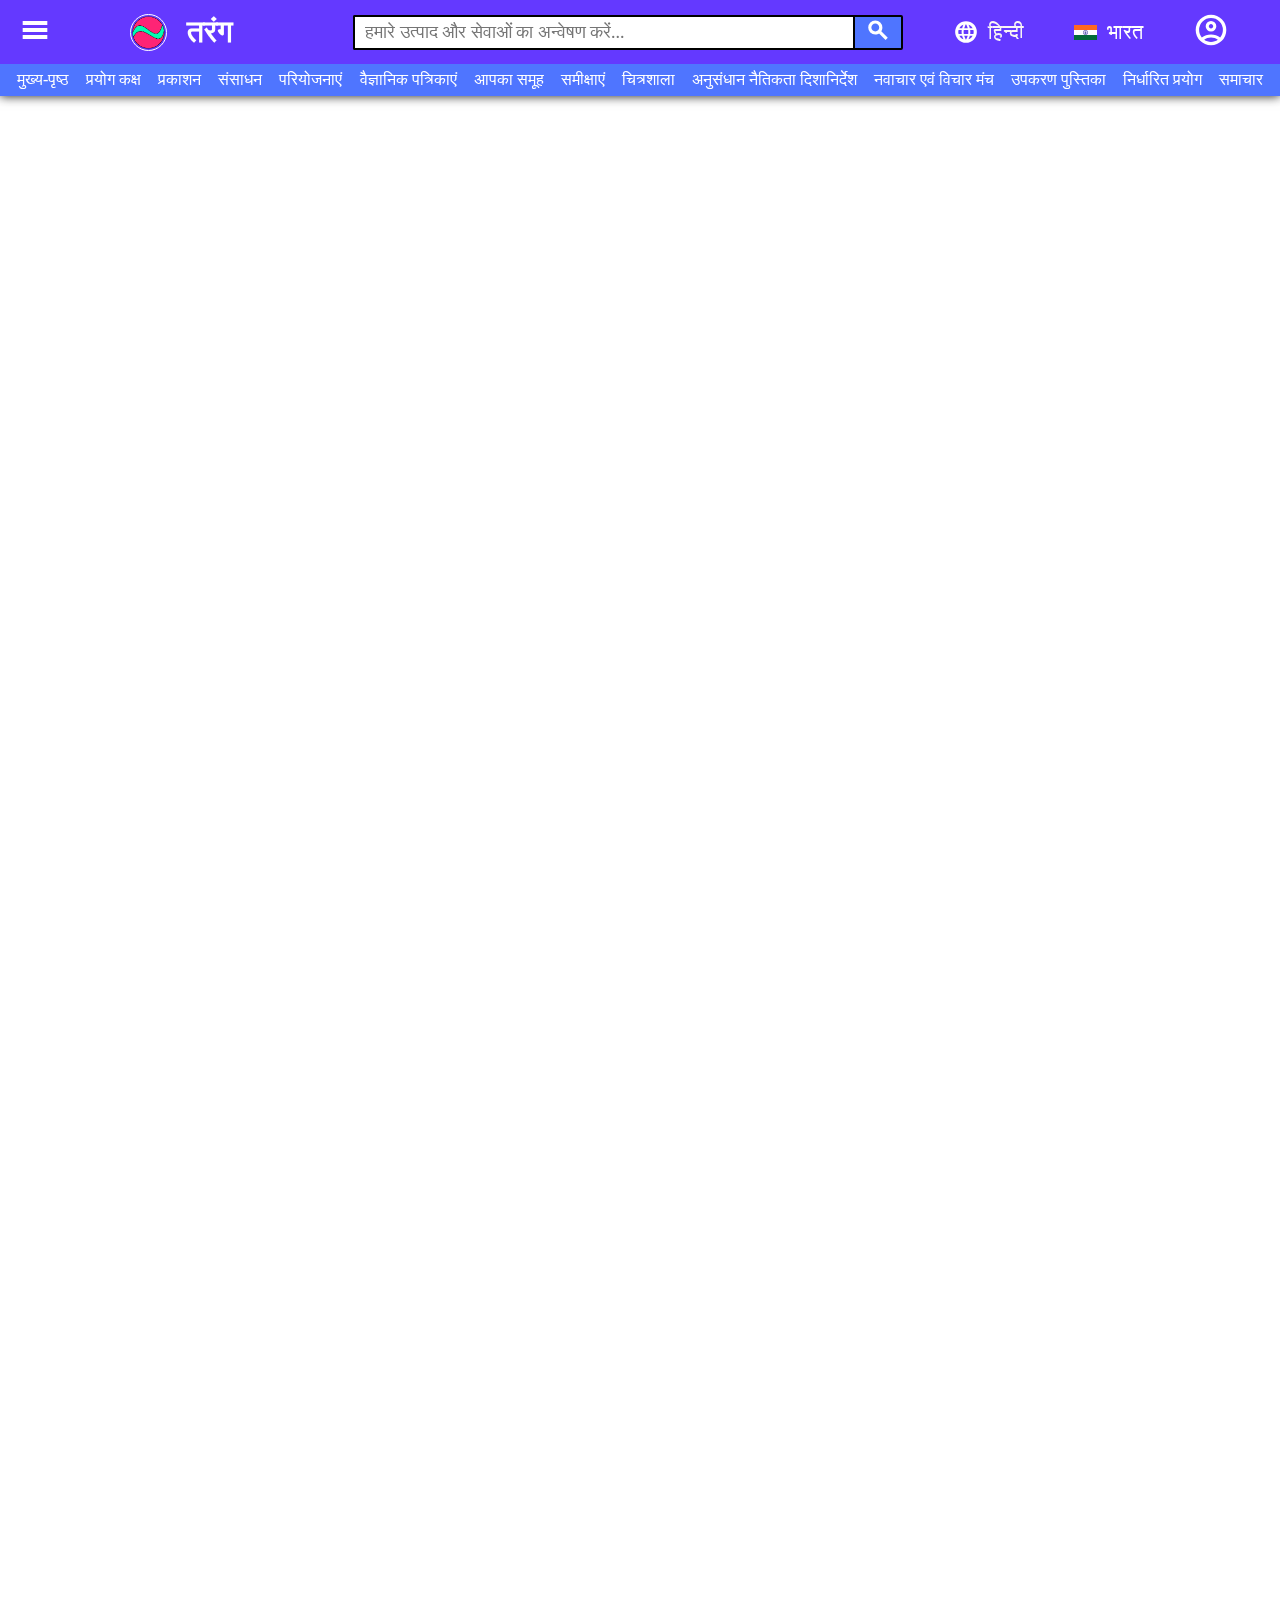
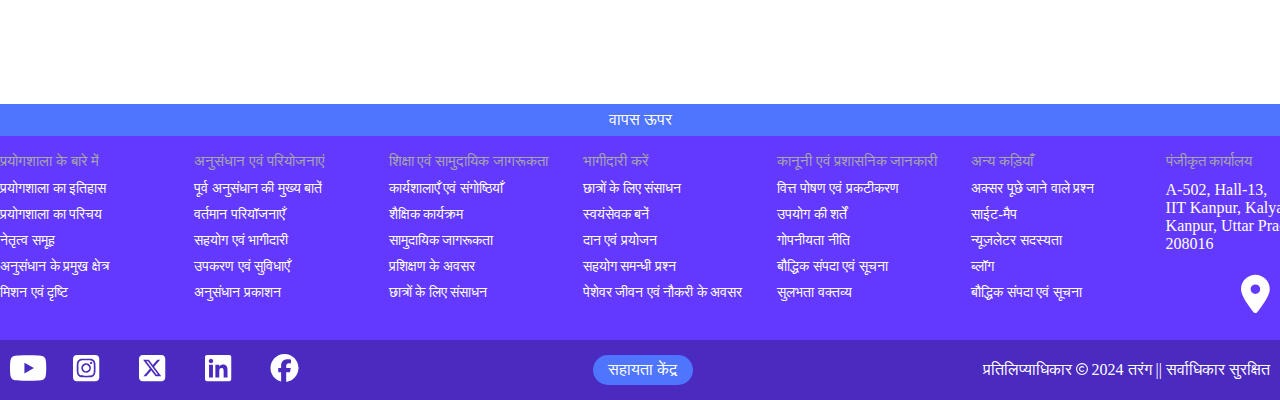
==== prakashan-index.html @ f74ebd34 "Initial commit" ====
<!DOCTYPE html>
<html lang="en">
<head>
  <meta charset="UTF-8">
  <meta name="viewport" content="width=device-width, initial-scale=1.0">
  <title>Document</title>
  <link rel="stylesheet" href="prakashan-style.css" />
</head>
<body>
  <div class="body">
    <div class="navsection">
      <div>
        <header>
          <nav class="navbar">
            <input type="checkbox" id="sidebar-active" />
            <label for="sidebar-active" class="open-sidebar-button">
              <svg
                xmlns="http://www.w3.org/2000/svg"
                height="30px"
                viewBox="0 -960 960 960"
                width="30px"
                fill="#ffffff"
              >
                <path
                  d="M86-191v-126h788v126H86Zm0-226v-126h788v126H86Zm0-226v-126h788v126H86Z"
                />
              </svg>
            </label>
            <div class="side-contant">
              <div class="netweb">
                <div class="abtweb">
                  <h1>आभासी प्रयोगशाला</h1>
                </div>
                <div class="csdiv">
                  <label for="sidebar-active" class="close-sidebar-button">
                    <svg
                      xmlns="http://www.w3.org/2000/svg"
                      height="30px"
                      viewBox="0 -960 960 960"
                      width="30px"
                      fill="#ffffff"
                    >
                      <path
                        d="m256-168-88-88 224-224-224-224 88-88 224 224 224-224 88 88-224 224 224 224-88 88-224-224-224 224Z"
                      />
                    </svg>
                  </label>
                </div>
              </div>
              <div class="accinfo">
                <div class="acclo">
                  <svg
                    xmlns="http://www.w3.org/2000/svg"
                    height="50px"
                    viewBox="0 -960 960 960"
                    width="50px"
                    fill="#6a5bf3"
                  >
                    <path
                      d="M235.2-279.59q51-38.52 113.52-60.54 62.52-22.02 131.33-22.02t131.64 22.38q62.83 22.38 113.11 60.42 34.29-41.24 53.31-91.92 19.02-50.69 19.02-108.73 0-131.57-92.78-224.35T480-797.13q-131.57 0-224.35 92.78T162.87-480q0 57.8 18.9 108.49 18.9 50.68 53.43 91.92ZM480-437.85q-59.96 0-100.93-40.86-40.98-40.86-40.98-100.81 0-59.96 40.98-100.94 40.97-40.97 100.93-40.97 59.96 0 100.93 40.97 40.98 40.98 40.98 100.94 0 59.95-40.98 100.81-40.97 40.86-100.93 40.86Zm-.02 365.98q-84.65 0-159.09-32.1-74.43-32.1-129.63-87.29-55.19-55.2-87.29-129.65-32.1-74.46-32.1-159.11 0-84.65 32.1-159.09 32.1-74.43 87.29-129.63 55.2-55.19 129.65-87.29 74.46-32.1 159.11-32.1 84.65 0 159.09 32.1 74.43 32.1 129.63 87.29 55.19 55.2 87.29 129.65 32.1 74.46 32.1 159.11 0 84.65-32.1 159.09-32.1 74.43-87.29 129.63-55.2 55.19-129.65 87.29-74.46 32.1-159.11 32.1Zm.02-91q51.8 0 97.37-14.9 45.56-14.9 84.56-42.95-39.47-28.28-84.44-43.06-44.97-14.79-97.49-14.79-52.52 0-97.37 14.79-44.85 14.78-84.33 43.06 39 28.05 84.45 42.95 45.45 14.9 97.25 14.9Zm0-358.56q25.04 0 41.57-16.53 16.52-16.52 16.52-41.56 0-25.05-16.52-41.69-16.53-16.64-41.57-16.64t-41.57 16.64q-16.52 16.64-16.52 41.69 0 25.04 16.52 41.56 16.53 16.53 41.57 16.53Zm0-58.09Zm.24 358.8Z"
                    />
                  </svg>
                </div>
                <div class="logininfo">
                  <div class="logininfo1">आलोक तेजस</div>
                  <div class="logininfo2">aalok24@iitk.ac.in</div>
                </div>
                <div class="arrodo">
                  <svg
                    xmlns="http://www.w3.org/2000/svg"
                    height="19px"
                    viewBox="0 -960 960 960"
                    width="19px"
                    fill="#000000"
                  >
                    <path d="M480-328 225-583h510L480-328Z" />
                  </svg>
                </div>
              </div>
              <div class="edurole">
                <div class="edulogo">
                  <svg
                    xmlns="http://www.w3.org/2000/svg"
                    height="24px"
                    viewBox="0 -960 960 960"
                    width="24px"
                    fill="#000000"
                  >
                    <path
                      d="M480-120 200-272v-240L40-600l440-240 440 240v320h-80v-276l-80 44v240L480-120Zm0-332 274-148-274-148-274 148 274 148Zm0 241 200-108v-151L480-360 280-470v151l200 108Zm0-241Zm0 90Zm0 0Z"
                    />
                  </svg>
                </div>
                <div class="eduque">अपना पद चुनें</div>
                <div class="edudrpd">
                  <svg
                    xmlns="http://www.w3.org/2000/svg"
                    height="24px"
                    viewBox="0 -960 960 960"
                    width="24px"
                    fill="#000000"
                  >
                    <path d="M480-360 280-560h400L480-360Z" />
                  </svg>
                </div>
              </div>
              <div class="sidelink">
                <div class="link">
                  <div class="homelogo">
                    <svg
                      xmlns="http://www.w3.org/2000/svg"
                      height="24px"
                      viewBox="0 -960 960 960"
                      width="24px"
                      fill="#0000000"
                    >
                      <path
                        d="M240-200h120v-240h240v240h120v-360L480-740 240-560v360Zm-80 80v-480l320-240 320 240v480H520v-240h-80v240H160Zm320-350Z"
                      />
                    </svg>
                  </div>
                  <div class="homeword">
                    <a href="#home">मुख्य-पृष्ठ</a>
                  </div>
                </div>
                <div class="link">
                  <div class="homelogo">
                    <svg
                      xmlns="http://www.w3.org/2000/svg"
                      height="24px"
                      viewBox="0 -960 960 960"
                      width="24px"
                      fill="#0000000"
                    >
                      <path
                        d="m438-240 226-226-58-58-169 169-84-84-57 57 142 142ZM240-80q-33 0-56.5-23.5T160-160v-640q0-33 23.5-56.5T240-880h320l240 240v480q0 33-23.5 56.5T720-80H240Zm280-520v-200H240v640h480v-440H520ZM240-800v200-200 640-640Z"
                      />
                    </svg>
                  </div>
                  <div class="maka">
                    <a href="#karya">आपके कार्य</a>
                  </div>
                </div>
                <div class="link">
                  <div class="homelogo">
                    <svg
                      xmlns="http://www.w3.org/2000/svg"
                      height="24px"
                      viewBox="0 0 640 512"
                      width="24px"
                      fill="#0000000"
                    >
                      <!--!Font Awesome Free 6.6.0 by @fontawesome - https://fontawesome.com License - https://fontawesome.com/license/free Copyright 2024 Fonticons, Inc.-->
                      <path
                        d="M579.8 267.7c56.5-56.5 56.5-148 0-204.5c-50-50-128.8-56.5-186.3-15.4l-1.6 1.1c-14.4 10.3-17.7 30.3-7.4 44.6s30.3 17.7 44.6 7.4l1.6-1.1c32.1-22.9 76-19.3 103.8 8.6c31.5 31.5 31.5 82.5 0 114L422.3 334.8c-31.5 31.5-82.5 31.5-114 0c-27.9-27.9-31.5-71.8-8.6-103.8l1.1-1.6c10.3-14.4 6.9-34.4-7.4-44.6s-34.4-6.9-44.6 7.4l-1.1 1.6C206.5 251.2 213 330 263 380c56.5 56.5 148 56.5 204.5 0L579.8 267.7zM60.2 244.3c-56.5 56.5-56.5 148 0 204.5c50 50 128.8 56.5 186.3 15.4l1.6-1.1c14.4-10.3 17.7-30.3 7.4-44.6s-30.3-17.7-44.6-7.4l-1.6 1.1c-32.1 22.9-76 19.3-103.8-8.6C74 372 74 321 105.5 289.5L217.7 177.2c31.5-31.5 82.5-31.5 114 0c27.9 27.9 31.5 71.8 8.6 103.9l-1.1 1.6c-10.3 14.4-6.9 34.4 7.4 44.6s34.4 6.9 44.6-7.4l1.1-1.6C433.5 260.8 427 182 377 132c-56.5-56.5-148-56.5-204.5 0L60.2 244.3z"
                      />
                    </svg>
                  </div>
                  <div class="qlinks">
                    <a href="#karya">सुगम्य कड़ियाँ</a>
                  </div>
                </div>
              </div>
            </div>
            <a href="logo.png" class="logo">
              <img src="Designer.png" alt="logo"
            /></a>
            <div class="logoword">तरंग</div>
            <form action="search" method="get">
              <input
                type="search"
                name="services"
                placeholder="हमारे उत्पाद और सेवाओं का अन्वेषण करें..."
              />
              <button type="submit">
                <svg
                  xmlns="http://www.w3.org/2000/svg"
                  height="24px"
                  viewBox="0 -960 960 960"
                  width="24px"
                  fill="#ffffff"
                >
                  <path
                    d="M782-82 523-341q-29 20-67.5 32T372-297q-118 0-200.5-82.5T89-580q0-118 82.5-200.5T372-863q118 0 200.5 82.5T655-580q0 46-12 83.5T611-431l260 261-89 88ZM372-423q66 0 111.5-45.5T529-580q0-66-45.5-111.5T372-737q-66 0-111.5 45.5T215-580q0 66 45.5 111.5T372-423Z"
                  />
                </svg>
              </button>
            </form>
            <div class="rightform">
              <div class="lang">
                <div class="langlogo">
                  <svg
                    xmlns="http://www.w3.org/2000/svg"
                    height="24px"
                    viewBox="0 -960 960 960"
                    width="24px"
                    fill="#ffffff"
                  >
                    <path
                      d="M480-46q-89 0-168-34.5T174-174q-59-59-93.5-138T46-480q0-89 34.5-168T174-786q59-59 138-93.5T480-914q89 0 168 34.5T786-786q59 59 93.5 138T914-480q0 89-34.5 168T786-174q-59 59-138 93.5T480-46Zm-2-127q22-34 41-72.5t31-80.5H409q12 42 29.5 80.5T478-173Zm-99-16q-20-31-31.5-66.5T327-326H215q26 48 68 84t96 53Zm199 0q54-17 97-53t69-84H632q-9 35-21.5 70.5T578-189ZM182-403h129q-3-20-4.5-38.5T305-480q0-21 1.5-39t4.5-38H182q-5 19-7.5 37.5T172-480q0 20 2.5 39t7.5 38Zm209 0h177q3-20 3.5-38.5t.5-38.5q0-21-.5-39t-3.5-38H391q-3 20-4.5 38t-1.5 39q0 20 1.5 38.5T391-403Zm257 0h128q5-19 7.5-38t2.5-39q0-21-2.5-39.5T776-557H648q2 20 3 38t1 39q0 20-1 38.5t-3 38.5Zm-16-232h112q-26-48-69-83.5T578-771q20 31 32.5 66t21.5 70Zm-223 0h141q-11-42-30-80t-42-72q-22 34-39.5 72T409-635Zm-194 0h112q9-35 20.5-70t31.5-66q-54 17-96 52.5T215-635Z"
                    />
                  </svg>
                </div>
                <div class="language">हिन्दी</div>
              </div>
              <div class="country">
                <img src="Flag_of_India.svg" alt="flag of India" />
                <div class="coname">भारत</div>
              </div>
              <div class="userid">
                <svg
                  xmlns="http://www.w3.org/2000/svg"
                  height="36px"
                  viewBox="0 -960 960 960"
                  width="36px"
                  fill="#ffffff"
                >
                  <path
                    d="M235.2-279.59q51-38.52 113.52-60.54 62.52-22.02 131.33-22.02t131.64 22.38q62.83 22.38 113.11 60.42 34.29-41.24 53.31-91.92 19.02-50.69 19.02-108.73 0-131.57-92.78-224.35T480-797.13q-131.57 0-224.35 92.78T162.87-480q0 57.8 18.9 108.49 18.9 50.68 53.43 91.92ZM480-437.85q-59.96 0-100.93-40.86-40.98-40.86-40.98-100.81 0-59.96 40.98-100.94 40.97-40.97 100.93-40.97 59.96 0 100.93 40.97 40.98 40.98 40.98 100.94 0 59.95-40.98 100.81-40.97 40.86-100.93 40.86Zm-.02 365.98q-84.65 0-159.09-32.1-74.43-32.1-129.63-87.29-55.19-55.2-87.29-129.65-32.1-74.46-32.1-159.11 0-84.65 32.1-159.09 32.1-74.43 87.29-129.63 55.2-55.19 129.65-87.29 74.46-32.1 159.11-32.1 84.65 0 159.09 32.1 74.43 32.1 129.63 87.29 55.19 55.2 87.29 129.65 32.1 74.46 32.1 159.11 0 84.65-32.1 159.09-32.1 74.43-87.29 129.63-55.2 55.19-129.65 87.29-74.46 32.1-159.11 32.1Zm.02-91q51.8 0 97.37-14.9 45.56-14.9 84.56-42.95-39.47-28.28-84.44-43.06-44.97-14.79-97.49-14.79-52.52 0-97.37 14.79-44.85 14.78-84.33 43.06 39 28.05 84.45 42.95 45.45 14.9 97.25 14.9Zm0-358.56q25.04 0 41.57-16.53 16.52-16.52 16.52-41.56 0-25.05-16.52-41.69-16.53-16.64-41.57-16.64t-41.57 16.64q-16.52 16.64-16.52 41.69 0 25.04 16.52 41.56 16.53 16.53 41.57 16.53Zm0-58.09Zm.24 358.8Z"
                  />
                </svg>
              </div>
            </div>
          </nav>
        </header>
      </div>
      <div class="navmenu">
        <div class="navlist">
          <ul class="navliscont">
            <li>
              <a href="index.html">मुख्य-पृष्ठ</a>
            </li>
            <li>
              <a href="prayogkaksha-index.html">प्रयोग कक्ष</a>
            </li>
            <li>
              <a href="prakashan-index.html">प्रकाशन</a>
            </li>
            <li>
              <a href="sansadhan-index.html">संसाधन</a>
            </li>
            <li>
              <a href="pariyojnayen-index.html">परियोजनाएं </a>
            </li>
            <li>
              <a href="vaigyanikp-index.html">वैज्ञानिक पत्रिकाएं</a>
            </li>
            <li>
              <a href="aapkasamuh-index.html">आपका समूह</a>
            </li>
            <li>
              <a href="samiksha-index.html">समीक्षाएं</a>
            </li>
            <li>
              <a href="chitrashala-index.html">चित्रशाला</a>
            </li>
            <li>
              <a href="anusandhannaitidisa-index.html"
                >अनुसंधान नैतिकता दिशानिर्देश</a
              >
            </li>
            <li>
              <a href="navacharnvicharmanch-index.html">नवाचार एवं विचार मंच</a>
            </li>
            <li>
              <a href="upkaranpustika-index.html">उपकरण पुस्तिका</a>
            </li>
            <li>
              <a href="nirdharitprayog-index.html">निर्धारित प्रयोग</a>
            </li>
            <li>
              <a href="samachar-index.html">समाचार</a>
            </li>
          </ul>
        </div>
      </div>
    </div>
    <div class="navad"></div>
    <div class="welcome">
      <div>स्वागतम्</div>
    </div>
  </div>
  <div class="footer">
    <footer class="foot">
      <div class="footmenu">वापस ऊपर</div>
      <div class="footbar">
        <div class="footcont">
          <div class="about">
            <div class="abheading">प्रयोगशाला के बारे में</div>
            <div class="abcont">
              <ul>
                <li>प्रयोगशाला का इतिहास</li>
                <li>प्रयोगशाला का परिचय</li>
                <li>नेतृत्व समूह</li>
                <li>अनुसंधान के प्रमुख क्षेत्र</li>
                <li>मिशन एवं दृष्टि</li>
              </ul>
            </div>
          </div>
          <div class="rnp">
            <div class="rnpheading">अनुसंधान एवं परियोजनाएं</div>
            <div class="rnpcont">
              <ul>
                <li>पूर्व अनुसंधान की मुख्य बातें</li>
                <li>वर्तमान परियॉजनाएँ</li>
                <li>सहयोग एवं भागीदारी</li>
                <li>उपकरण एवं सुविधाएँ</li>
                <li>अनुसंधान प्रकाशन</li>
              </ul>
            </div>
          </div>
          <div class="sno">
            <div class="snoheading">शिक्षा एवं सामुदायिक जागरूकता</div>
            <div class="snocont">
              <ul>
                <li>कार्यशालाएँ एवं संगोष्ठियाँ</li>
                <li>शैक्षिक कार्यक्रम</li>
                <li>सामुदायिक जागरूकता</li>
                <li>प्रशिक्षण के अवसर</li>
                <li>छात्रों के लिए संसाधन</li>
              </ul>
            </div>
          </div>
          <div class="bhagi">
            <div class="bhagiheading">भागीदारी करें</div>
            <div class="bhagicont">
              <ul>
                <li>छात्रों के लिए संसाधन</li>
                <li>स्वयंसेवक बनें</li>
                <li>दान एवं प्रयोजन</li>
                <li>सहयोग समन्धी प्रश्न</li>
                <li>पेशेवर जीवन एवं नौकरी के अवसर</li>
              </ul>
            </div>
          </div>
          <div class="lna">
            <div class="lnaheading">कानूनी एवं प्रशासनिक जानकारी</div>
            <div class="abcont">
              <ul>
                <li>वित्त पोषण एवं प्रकटीकरण</li>
                <li>उपयोग की शर्तें</li>
                <li>गोपनीयता नीति</li>
                <li>बौद्धिक संपदा एवं सूचना</li>
                <li>सुलभता वक्तव्य</li>
              </ul>
            </div>
          </div>
          <div class="oth">
            <div class="othheading">अन्य कड़ियाँ</div>
            <div class="othcont">
              <ul>
                <li>अक्सर पूछे जाने वाले प्रश्न</li>
                <li>साईट-मैप</li>
                <li>न्यूज़लेटर सदस्यता</li>
                <li>ब्लॉग</li>
                <li>बौद्धिक संपदा एवं सूचना</li>
              </ul>
            </div>
          </div>
          <div class="add">
            <div class="addheading">पंजीकृत कार्यालय</div>
            <div class="addcont">
              <div class="office">
                A-502, Hall-13,
                <br />
                IIT Kanpur, Kalyanpur
                <br />
                Kanpur, Uttar Pradesh
                <br />
                208016
              </div>
              <div class="loctag">
                <a href="https://maps.app.goo.gl/wtVj9qxrW9wR1HWw6">
                  <svg
                    xmlns="http://www.w3.org/2000/svg"
                    height="48px"
                    viewBox="0 0 640 512"
                    width="48px"
                    fill="#ffffff"
                  >
                    <!--!Font Awesome Free 6.7.1 by @fontawesome - https://fontawesome.com License - https://fontawesome.com/license/free Copyright 2024 Fonticons, Inc.-->
                    <path
                      d="M215.7 499.2C267 435 384 279.4 384 192C384 86 298 0 192 0S0 86 0 192c0 87.4 117 243 168.3 307.2c12.3 15.3 35.1 15.3 47.4 0zM192 128a64 64 0 1 1 0 128 64 64 0 1 1 0-128z"
                    /></svg
                ></a>
              </div>
            </div>
          </div>
        </div>
        <div class="f1pluf2pluf3">
          <div class="soci">
            <div class="yout">
              <svg
                xmlns="http://www.w3.org/2000/svg"
                height="34px"
                viewBox="0 0 512 512"
                fill="#ffffff"
                width="42px"
              >
                <!--!Font Awesome Free 6.6.0 by @fontawesome - https://fontawesome.com License - https://fontawesome.com/license/free Copyright 2024 Fonticons, Inc.-->
                <path
                  d="M549.7 124.1c-6.3-23.7-24.8-42.3-48.3-48.6C458.8 64 288 64 288 64S117.2 64 74.6 75.5c-23.5 6.3-42 24.9-48.3 48.6-11.4 42.9-11.4 132.3-11.4 132.3s0 89.4 11.4 132.3c6.3 23.7 24.8 41.5 48.3 47.8C117.2 448 288 448 288 448s170.8 0 213.4-11.5c23.5-6.3 42-24.2 48.3-47.8 11.4-42.9 11.4-132.3 11.4-132.3s0-89.4-11.4-132.3zm-317.5 213.5V175.2l142.7 81.2-142.7 81.2z"
                />
              </svg>
            </div>
            <div class="inst">
              <svg
                xmlns="http://www.w3.org/2000/svg"
                height="30px"
                viewBox="0 0 512 512"
                fill="#ffffff"
                width="50px"
              >
                <!--!Font Awesome Free 6.6.0 by @fontawesome - https://fontawesome.com License - https://fontawesome.com/license/free Copyright 2024 Fonticons, Inc.-->
                <path
                  d="M194.4 211.7a53.3 53.3 0 1 0 59.3 88.7 53.3 53.3 0 1 0 -59.3-88.7zm142.3-68.4c-5.2-5.2-11.5-9.3-18.4-12c-18.1-7.1-57.6-6.8-83.1-6.5c-4.1 0-7.9 .1-11.2 .1c-3.3 0-7.2 0-11.4-.1c-25.5-.3-64.8-.7-82.9 6.5c-6.9 2.7-13.1 6.8-18.4 12s-9.3 11.5-12 18.4c-7.1 18.1-6.7 57.7-6.5 83.2c0 4.1 .1 7.9 .1 11.1s0 7-.1 11.1c-.2 25.5-.6 65.1 6.5 83.2c2.7 6.9 6.8 13.1 12 18.4s11.5 9.3 18.4 12c18.1 7.1 57.6 6.8 83.1 6.5c4.1 0 7.9-.1 11.2-.1c3.3 0 7.2 0 11.4 .1c25.5 .3 64.8 .7 82.9-6.5c6.9-2.7 13.1-6.8 18.4-12s9.3-11.5 12-18.4c7.2-18 6.8-57.4 6.5-83c0-4.2-.1-8.1-.1-11.4s0-7.1 .1-11.4c.3-25.5 .7-64.9-6.5-83l0 0c-2.7-6.9-6.8-13.1-12-18.4zm-67.1 44.5A82 82 0 1 1 178.4 324.2a82 82 0 1 1 91.1-136.4zm29.2-1.3c-3.1-2.1-5.6-5.1-7.1-8.6s-1.8-7.3-1.1-11.1s2.6-7.1 5.2-9.8s6.1-4.5 9.8-5.2s7.6-.4 11.1 1.1s6.5 3.9 8.6 7s3.2 6.8 3.2 10.6c0 2.5-.5 5-1.4 7.3s-2.4 4.4-4.1 6.2s-3.9 3.2-6.2 4.2s-4.8 1.5-7.3 1.5l0 0c-3.8 0-7.5-1.1-10.6-3.2zM448 96c0-35.3-28.7-64-64-64H64C28.7 32 0 60.7 0 96V416c0 35.3 28.7 64 64 64H384c35.3 0 64-28.7 64-64V96zM357 389c-18.7 18.7-41.4 24.6-67 25.9c-26.4 1.5-105.6 1.5-132 0c-25.6-1.3-48.3-7.2-67-25.9s-24.6-41.4-25.8-67c-1.5-26.4-1.5-105.6 0-132c1.3-25.6 7.1-48.3 25.8-67s41.5-24.6 67-25.8c26.4-1.5 105.6-1.5 132 0c25.6 1.3 48.3 7.1 67 25.8s24.6 41.4 25.8 67c1.5 26.3 1.5 105.4 0 131.9c-1.3 25.6-7.1 48.3-25.8 67z"
                />
              </svg>
            </div>
            <div class="xtwi">
              <svg
                xmlns="http://www.w3.org/2000/svg"
                height="30px"
                viewBox="0 0 512 512"
                fill="#ffffff"
                width="50px"
              >
                <!--!Font Awesome Free 6.6.0 by @fontawesome - https://fontawesome.com License - https://fontawesome.com/license/free Copyright 2024 Fonticons, Inc.-->
                <path
                  d="M64 32C28.7 32 0 60.7 0 96V416c0 35.3 28.7 64 64 64H384c35.3 0 64-28.7 64-64V96c0-35.3-28.7-64-64-64H64zm297.1 84L257.3 234.6 379.4 396H283.8L209 298.1 123.3 396H75.8l111-126.9L69.7 116h98l67.7 89.5L313.6 116h47.5zM323.3 367.6L153.4 142.9H125.1L296.9 367.6h26.3z"
                />
              </svg>
            </div>
            <div class="linkedin">
              <svg
                xmlns="http://www.w3.org/2000/svg"
                height="30px"
                viewBox="0 0 512 512"
                fill="#ffffff"
                width="50px"
              >
                <!--!Font Awesome Free 6.6.0 by @fontawesome - https://fontawesome.com License - https://fontawesome.com/license/free Copyright 2024 Fonticons, Inc.-->
                <path
                  d="M416 32H31.9C14.3 32 0 46.5 0 64.3v383.4C0 465.5 14.3 480 31.9 480H416c17.6 0 32-14.5 32-32.3V64.3c0-17.8-14.4-32.3-32-32.3zM135.4 416H69V202.2h66.5V416zm-33.2-243c-21.3 0-38.5-17.3-38.5-38.5S80.9 96 102.2 96c21.2 0 38.5 17.3 38.5 38.5 0 21.3-17.2 38.5-38.5 38.5zm282.1 243h-66.4V312c0-24.8-.5-56.7-34.5-56.7-34.6 0-39.9 27-39.9 54.9V416h-66.4V202.2h63.7v29.2h.9c8.9-16.8 30.6-34.5 62.9-34.5 67.2 0 79.7 44.3 79.7 101.9V416z"
                />
              </svg>
            </div>
            <div class="faceb">
              <svg
                xmlns="http://www.w3.org/2000/svg"
                height="28px"
                viewBox="0 0 512 512"
                fill="#ffffff"
                width="47px"
              >
                <!--!Font Awesome Free 6.6.0 by @fontawesome - https://fontawesome.com License - https://fontawesome.com/license/free Copyright 2024 Fonticons, Inc.-->
                <path
                  d="M512 256C512 114.6 397.4 0 256 0S0 114.6 0 256C0 376 82.7 476.8 194.2 504.5V334.2H141.4V256h52.8V222.3c0-87.1 39.4-127.5 125-127.5c16.2 0 44.2 3.2 55.7 6.4V172c-6-.6-16.5-1-29.6-1c-42 0-58.2 15.9-58.2 57.2V256h83.6l-14.4 78.2H287V510.1C413.8 494.8 512 386.9 512 256h0z"
                />
              </svg>
            </div>
          </div>
          <div class="helpc">
            <a href="#help"> सहायता केंद्र</a>
          </div>
          <div class="copy">
            प्रतिलिप्याधिकार
            <svg
              xmlns="http://www.w3.org/2000/svg"
              height="12px"
              viewBox="0 0 512 512"
              fill="#ffffff"
              width="12px"
            >
              <!--!Font Awesome Free 6.6.0 by @fontawesome - https://fontawesome.com License - https://fontawesome.com/license/free Copyright 2024 Fonticons, Inc.-->
              <path
                d="M256 48a208 208 0 1 1 0 416 208 208 0 1 1 0-416zm0 464A256 256 0 1 0 256 0a256 256 0 1 0 0 512zM199.4 312.6c-31.2-31.2-31.2-81.9 0-113.1s81.9-31.2 113.1 0c9.4 9.4 24.6 9.4 33.9 0s9.4-24.6 0-33.9c-50-50-131-50-181 0s-50 131 0 181s131 50 181 0c9.4-9.4 9.4-24.6 0-33.9s-24.6-9.4-33.9 0c-31.2 31.2-81.9 31.2-113.1 0z"
              />
            </svg>
            2024 तरंग || सर्वाधिकार सुरक्षित
          </div>
        </div>
      </div>
    </footer>
  </div>
</body>
</html>
---- prakashan-style.css ----
* {
    margin: 0;
    padding: 0;
    font-family: "Times New Roman", Times, serif;
}

body {
    height: 2000px;
    display: flex;
    flex-direction: column;
    justify-content: space-between;
}

.logo img {
    height: 35px;
    margin-top: 4px;
    border: 1px solid white;
    border-radius: 50%;
}

.logo {
    margin-left: 80px;
}

.navsection {
    position: fixed;
    width: 100%;
    box-shadow: 0 0 10px rgba(0, 0, 0, 0.9);
}

.navbar {
    background-color: #6439FF;
    display: flex;
    align-items: center;
    box-shadow: 0 0px 5px rgba(0, 0, 0, 0.2);
    align-content: center;
    height: 64px;
}

.navbar .logoword {
    font-weight: bolder;
    font-size: 30px;
    color: white;
    margin-left: 20px;
}

form {
    display: flex;
    margin-left: 120px;
}

input {
    width: 500px;
    height: 35px;
    padding-left: 120px;
    border: #000 2px solid;
    font-size: large;
    border-right: none;
    padding-left: 10px;
    box-sizing: border-box;
    border-top-left-radius: 2px;
    border-bottom-left-radius: 2px;
}

button {
    border-top-right-radius: 2px;
    border-bottom-right-radius: 2px;
    border: #000 solid 2px;
    cursor: pointer;
    background-color: #4F75FF;
    width: 50px;
    height: 35px;
}

button:hover {
    background-color: #7693fd;
}

.rightform {
    display: flex;
    width: 506.133px;
    justify-content: space-evenly;
    align-items: center;
}

.language {
    display: flex;
    justify-content: center;
    align-items: center;
    cursor: pointer;
    height: 30px;
    font-size: 20px;
    color: #f9f5f5;
}

.lang {
    gap: 10px;
    display: flex;
    align-items: center;
}

.langlogo {
    margin-top: 3px;
}

.country img {
    height: 15px;
}

.country {
    height: 30px;
    justify-content: center;
    align-items: center;
    display: flex;
    gap: 10px;
    cursor: pointer;
    color: #ffffff;
    font-size: 20px;
}

#sidebar-active {
    display: none;
}

.close-sidebar-button {
    display: flex;
    cursor: pointer;
    border-radius: 50%;
}

.open-sidebar-button {
    margin-left: 20px;
    cursor: pointer;
}

.side-contant {
    display: flex;
    flex-direction: column;
    align-items: flex-start;
    position: fixed;
    top: 0px;
    box-shadow: 0 0 5px rgba(0, 0, 0, 0.2);
    height: 900px;
    width: 350px;
    background: #ffffff5a;
    backdrop-filter: blur(20px);
}

#sidebar-active:checked~.side-contant {
    left: 0%;
    transition: 0.75s;
}

#sidebar-active:not(:checked)~.side-contant {
    left: -421px;
    transition: 0.75s;
}

.edurole {
    display: flex;
    align-items: center;
    padding-left: 15px;
    gap: 7px;
    box-shadow: 0 0 5px rgba(0, 0, 0, 0.5);
    margin-left: 10px;
    width: 315px;
    border-radius: 5px;
    height: 60px;
    margin-top: 10px;
}

.edudrpd {
    margin-left: 150px;
}

.accinfo {
    display: flex;
    align-items: center;
    width: 330px;
    height: 62.5px;
    border: 0.5px rgba(255, 255, 255, 0) solid;
    border-radius: 10px;
    box-sizing: border-box;
    box-shadow: 0 0 5px rgba(0, 0, 0, 0.5);
    margin-left: 10px;
    margin-right: 10px;
    margin-top: 15px;
    gap: 10px;
    padding-left: 8px;
}

.netweb {
    display: flex;
    justify-content: space-between;
    align-items: center;
    height: 54px;
    padding-right: 10px;
    padding-left: 10px;
    box-sizing: border-box;
    width: 340px;
    margin-top: 5px;
    margin-left: 5px;
    margin-bottom: 5px;
}

.abtweb {
    font-size: 15px;
    color: #fff;
    border: #ffffff00 solid 2px;
    height: 40px;
    width: 250px;
    box-sizing: border-box;
    text-align: center;
    align-content: center;
    background-color: #6439FF;
}

.csdiv {
    background-color: #6439FF;
    height: 40px;
    width: 60px;
    align-items: center;
    justify-content: center;
    display: flex;
}

.csdiv:hover {
    background-color: #4F75FF;
}
.arrodo {
    padding-left: 77.75px;
}

.acclo {
    margin-top: 7px;
}

.link {
    display: flex;
    width: 330px;
    align-items: center;
    box-sizing: border-box;
    border-radius: 10px;
    padding-left: 15px;
    height: 50px;
}

.sidelink {
    margin-left: 10px;
    margin-top: 25px;
    box-shadow: 0 0 5px rgba(0, 0, 0, 0.5);
    border-radius: 10px;
}

.side-contant .sidelink a {
    color: #000000;
    text-decoration: none;
    align-content: center;
    cursor: pointer;
    margin-left: 7px;
}

.link:hover {
    transition: 0.25s;
    box-shadow: 0 0 5px rgba(0, 0, 0, 0.2);
}

.homelogo {
    align-items: center;
}

.navmenu {
    height: 32px;
    background-color: #4F75FF;
    align-content: center;
    text-align: center;
}

.navliscont a {
    text-decoration: none;
    color: #fff;
    font-weight: 500;
    font-family: Lucida;
}

.navliscont {
    display: flex;
    list-style: none;
    justify-content: space-evenly;
}
.footer {
    align-items: center;
}

.footmenu {
    background-color: #4F75FF;
    width: 100%;
    height: 32px;
    align-content: center;
    text-align: center;
    color: #ffffff;
    box-shadow: 0 0 5px rgb(255, 255, 255);
}

.footbar {
    background-color: #6439FF;
    width: 100%;
    height: 254px;
    color: #ffffff;
}

.footbar {
    padding-top: 10px;
}

.footbar ul {
    list-style: none;
    font-size: 14px;
    height: 149px;
    gap: 10px;
    display: flex;
    flex-direction: column;
    margin-top: 5px;

}

.coheading,
.abheading,
.rnpheading,
.snoheading,
.bhagiheading,
.lnaheading,
.othheading,
.addheading {
    font-weight: 500;
    width: 194.28px;
    height: 30px;
    align-content: center;
    font-size: 15px;
    color: #a7a7a7;
}

.about,
.rnp,
.sno,
.bhagi,
.lna,
.oth,
.add {
    box-sizing: order-box;
    border-radius: 2px;
}

.footcont {
    display: flex;
    justify-content: space-evenly;
    height: fit-content;
}

.soci {
    display: flex;
    margin-left: 5px;
    gap: 16px;
    align-items: center;
}

.copy {
    padding-left: 5px;
}

.f1pluf2pluf3 {
    display: flex;
    justify-content: space-between;
    margin-top: 10px;
    align-items: center;
    background-color: #00000040;
    height: 60px;
}

.copy {
    margin-right: 10px;
}

.office {
    margin-top: 5px;
}

.helpc {
    width: 100px;
    background-color: #4F75FF;
    text-align: center;
    height: 30px;
    display: flexbox;
    align-content: center;
    border-radius: 50px;
}

.helpc a {
    color: white;
    text-decoration: none;
}

.loctag {
    margin-top: 16.5px;
    margin-left: 75.135px;
}
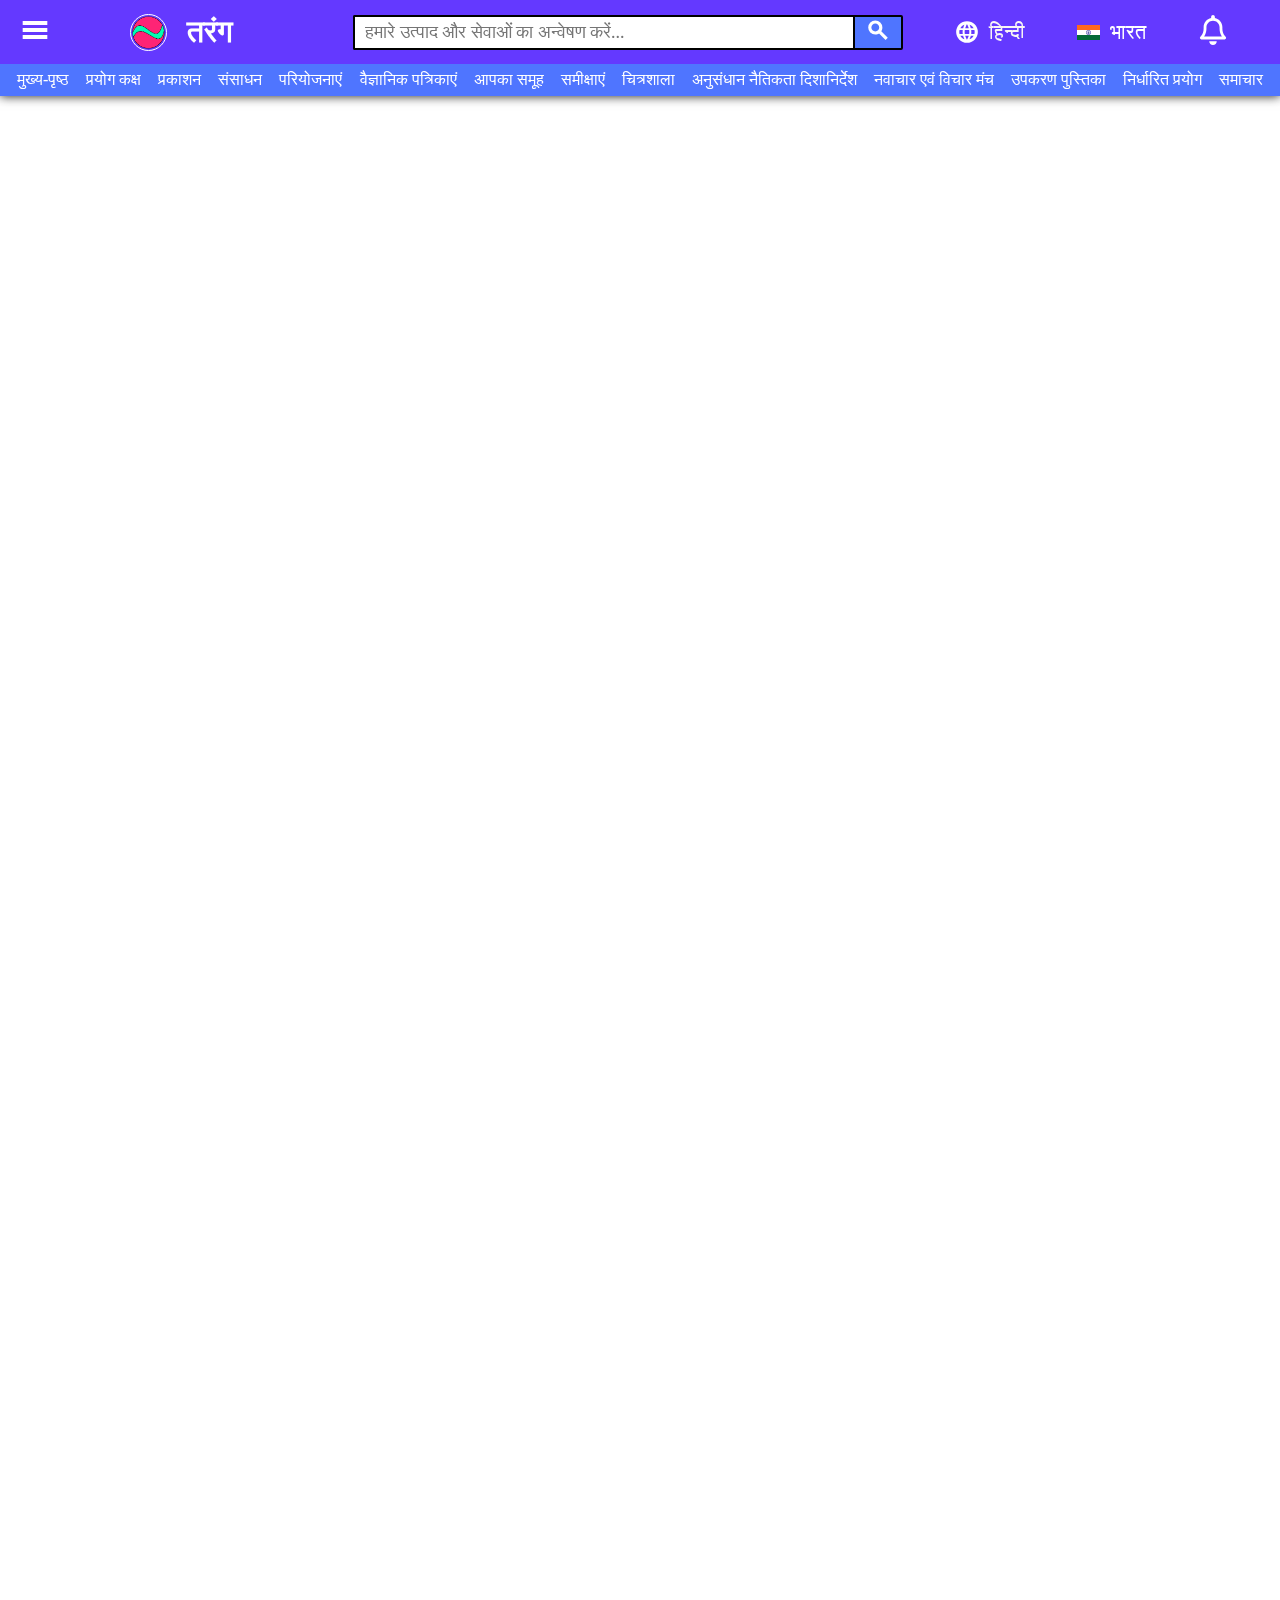
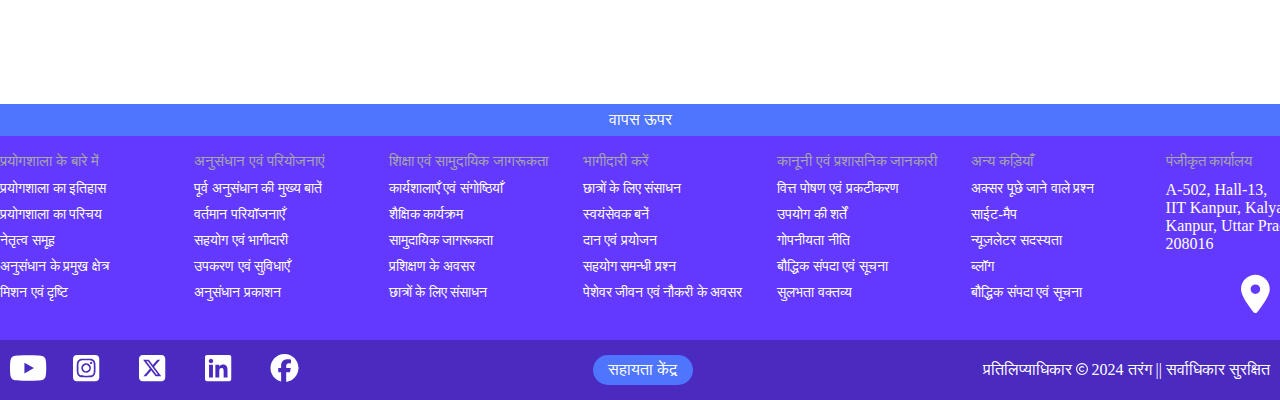
==== commit 9df8fcaa: "Add files via upload" ====
--- a/prakashan-index.html
+++ b/prakashan-index.html
@@ -209,16 +209,17 @@
               </div>
               <div class="userid">
                 <svg
-                  xmlns="http://www.w3.org/2000/svg"
-                  height="36px"
-                  viewBox="0 -960 960 960"
-                  width="36px"
-                  fill="#ffffff"
-                >
-                  <path
-                    d="M235.2-279.59q51-38.52 113.52-60.54 62.52-22.02 131.33-22.02t131.64 22.38q62.83 22.38 113.11 60.42 34.29-41.24 53.31-91.92 19.02-50.69 19.02-108.73 0-131.57-92.78-224.35T480-797.13q-131.57 0-224.35 92.78T162.87-480q0 57.8 18.9 108.49 18.9 50.68 53.43 91.92ZM480-437.85q-59.96 0-100.93-40.86-40.98-40.86-40.98-100.81 0-59.96 40.98-100.94 40.97-40.97 100.93-40.97 59.96 0 100.93 40.97 40.98 40.98 40.98 100.94 0 59.95-40.98 100.81-40.97 40.86-100.93 40.86Zm-.02 365.98q-84.65 0-159.09-32.1-74.43-32.1-129.63-87.29-55.19-55.2-87.29-129.65-32.1-74.46-32.1-159.11 0-84.65 32.1-159.09 32.1-74.43 87.29-129.63 55.2-55.19 129.65-87.29 74.46-32.1 159.11-32.1 84.65 0 159.09 32.1 74.43 32.1 129.63 87.29 55.19 55.2 87.29 129.65 32.1 74.46 32.1 159.11 0 84.65-32.1 159.09-32.1 74.43-87.29 129.63-55.2 55.19-129.65 87.29-74.46 32.1-159.11 32.1Zm.02-91q51.8 0 97.37-14.9 45.56-14.9 84.56-42.95-39.47-28.28-84.44-43.06-44.97-14.79-97.49-14.79-52.52 0-97.37 14.79-44.85 14.78-84.33 43.06 39 28.05 84.45 42.95 45.45 14.9 97.25 14.9Zm0-358.56q25.04 0 41.57-16.53 16.52-16.52 16.52-41.56 0-25.05-16.52-41.69-16.53-16.64-41.57-16.64t-41.57 16.64q-16.52 16.64-16.52 41.69 0 25.04 16.52 41.56 16.53 16.53 41.57 16.53Zm0-58.09Zm.24 358.8Z"
-                  />
-                </svg>
+                xmlns="http://www.w3.org/2000/svg"
+                viewBox="0 0 448 512"
+                width="30px"
+                height="30px"
+                fill="#ffffff"
+              >
+                <!--!Font Awesome Free 6.7.2 by @fontawesome - https://fontawesome.com License - https://fontawesome.com/license/free Copyright 2023 Fonticons, Inc.-->
+                <path
+                  d="M224 0c-17.7 0-32 14.3-32 32l0 19.2C119 66 64 130.6 64 208l0 25.4c0 45.4-15.5 89.5-43.8 124.9L5.3 377c-5.8 7.2-6.9 17.1-2.9 25.4S14.8 416 24 416l400 0c9.2 0 17.6-5.3 21.6-13.6s2.9-18.2-2.9-25.4l-14.9-18.6C399.5 322.9 384 278.8 384 233.4l0-25.4c0-77.4-55-142-128-156.8L256 32c0-17.7-14.3-32-32-32zm0 96c61.9 0 112 50.1 112 112l0 25.4c0 47.9 13.9 94.6 39.7 134.6L72.3 368C98.1 328 112 281.3 112 233.4l0-25.4c0-61.9 50.1-112 112-112zm64 352l-64 0-64 0c0 17 6.7 33.3 18.7 45.3s28.3 18.7 45.3 18.7s33.3-6.7 45.3-18.7s18.7-28.3 18.7-45.3z"
+                />
+              </svg>
               </div>
             </div>
           </nav>
